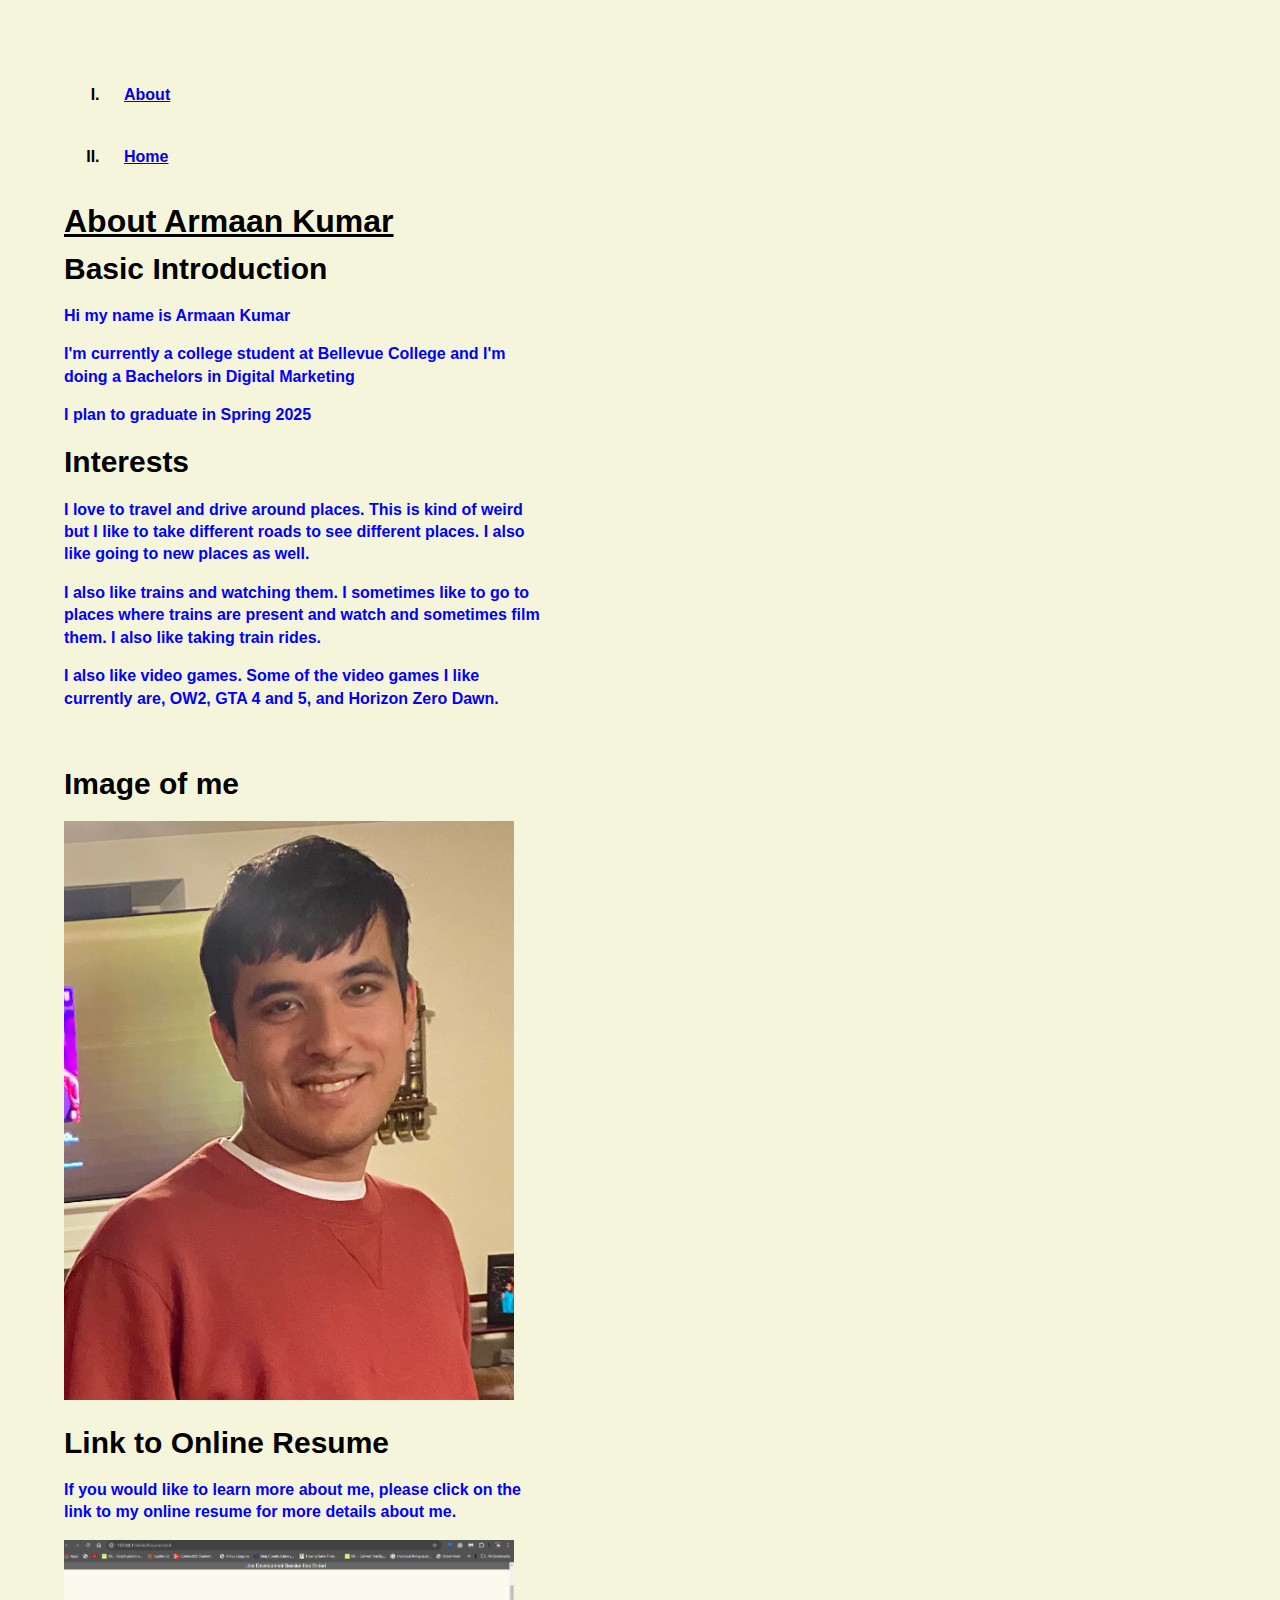
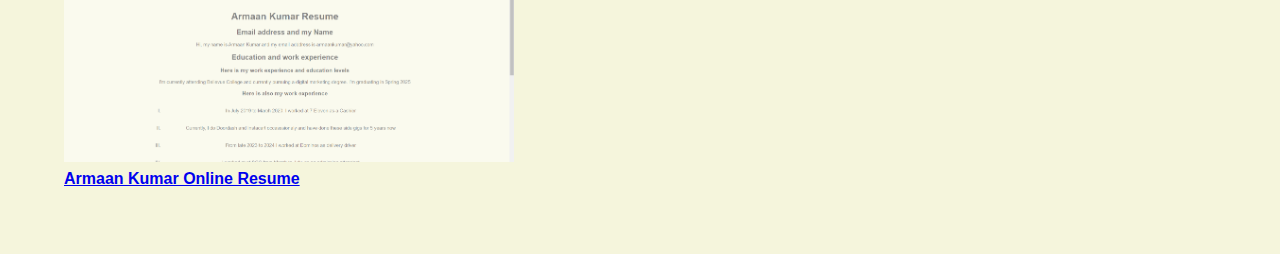
==== about.html @ aeccc5ae "kk" ====
<!DOCTYPE html>
<html lang="en-us">
<head> 
<meta charset="UTF-8">
<meta name="Armaan Kumar Unique Resume" content="Educational Webpage">
<link rel="stylesheet" href="style.css">
<title> Armaan Kumar About </title>
</head>

<body>
   <ul>
        
        <li> <a href= "About.html"> About </a> </li>
        <li> <a href="index.html"> Home</a></li>

        
    </ul>
<h1> About Armaan Kumar</h1>
<h2> Basic Introduction</h2>
<p> Hi my name is Armaan Kumar</p>
<p> I'm currently a college student at Bellevue College and I'm doing a Bachelors in Digital Marketing</p>
<p> I plan to graduate in Spring 2025</p>
<h2> Interests</h2>
<p> I love to travel and drive around places. This is kind of weird but I like to take different roads to see different places. I also like going to new places as well.</p>
<p> I also like trains and watching them. I sometimes like to go to places where trains are present and watch and sometimes film them. I also like taking train rides.</p>
<p> I also like video games. Some of the video games I like currently are, OW2, GTA 4 and 5, and Horizon Zero Dawn.</p>
<br>

<h2> Image of me</h2>
<img src="picture%20for%20blrubg.jpeg" alt="Armaan Kumar in red shirt" width="450">   

<h2> Link to Online Resume</h2>
<p> If you would like to learn more about me, please click on the link to my online resume for more details about me.</p>
<img  src="armaankumarresume.png" alt="Property of Armaan Kumar."  width="450">
<a href="http://127.0.0.1:50617/Resume.html"> Armaan Kumar Online Resume</a>
    
    
    
    
    
    
    
    
    
    
    
    
    
    
    
    
    
    
    
    </body>
---- style.css ----
body { 
  text-align: left; 
  background-color: beige; 
  font-family: Roboto, sans-serif;
  margin: 5%;
  font-weight: bold; 
max-width: 30em;
    width: 50em;
line-height: 1.4em

}
head{
   
    text-underline-position: below
    }

h1 {
  text-decoration: underline;
    color: floralwhite/* Added text-decoration to underline */
  text-underline-position: below;
    font-family: Open Sans, sans-serif;/* This is optional but kept for your requirement */
}

p {
  color: blue;
  font-family: Roboto, sans-serif; /* Added this within the p selector */
}

li { 
  list-style-type: upper-roman; 
  padding: 20px; 
}

h2 {
  font-size: 30px;
    text-underline-position: below
    
}

p {
  line-height: inherit; /* This is redundant as line-height: inherit is the default */
}

p{top margin: }
footer{ text-decoration-color: aquamarine}
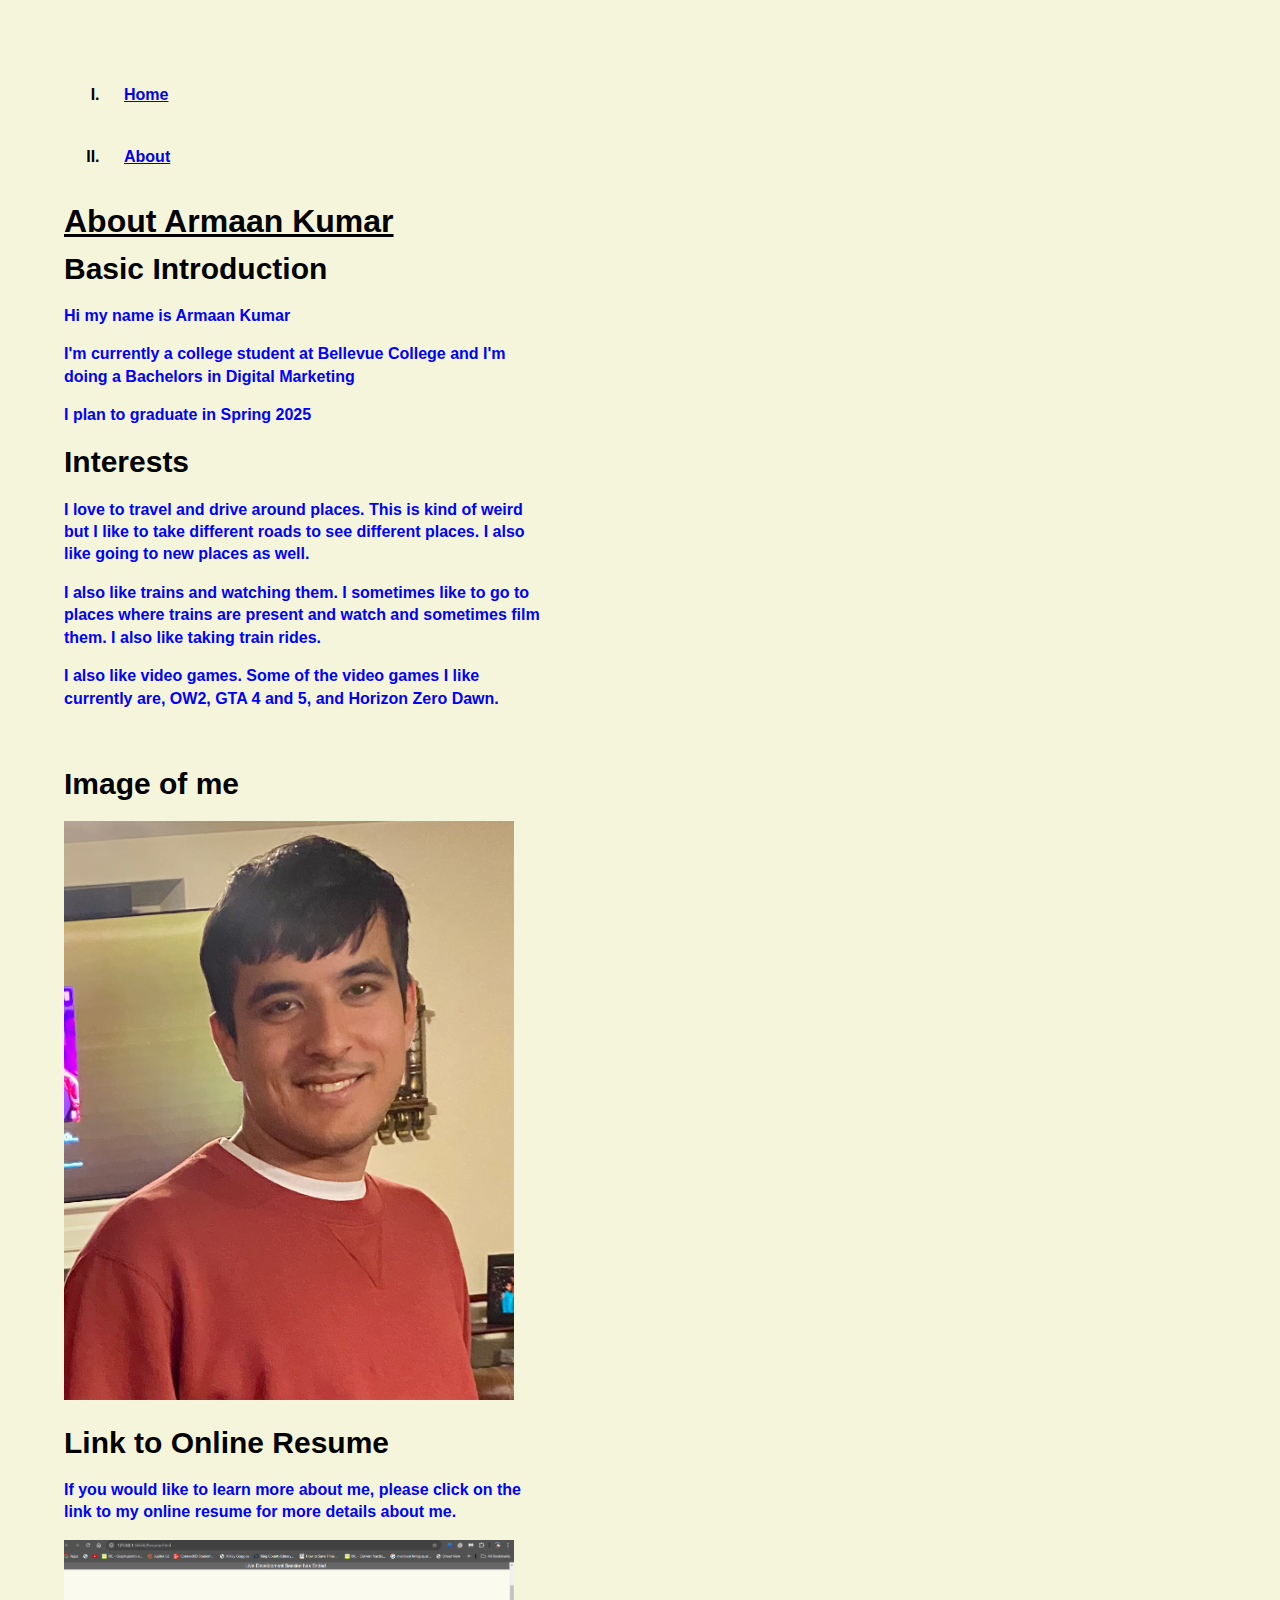
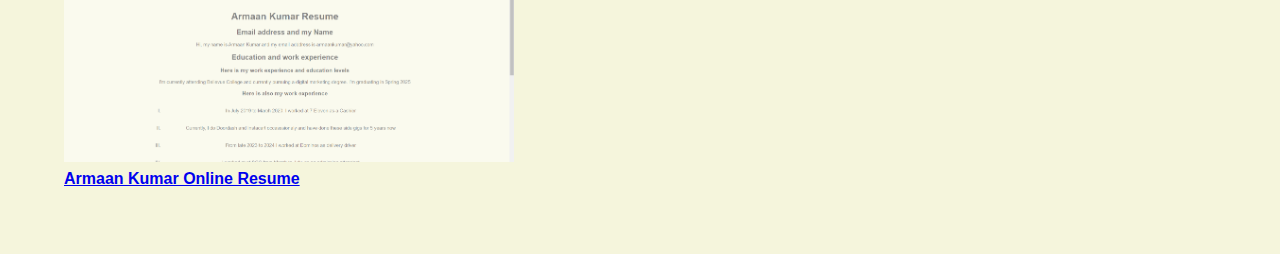
==== commit e045927f: "n" ====
--- a/about.html
+++ b/about.html
@@ -9,9 +9,9 @@
 
 <body>
    <ul>
-        
+          <li> <a href="index.html"> Home</a></li>
         <li> <a href= "About.html"> About </a> </li>
-        <li> <a href="index.html"> Home</a></li>
+      
 
         
     </ul>
